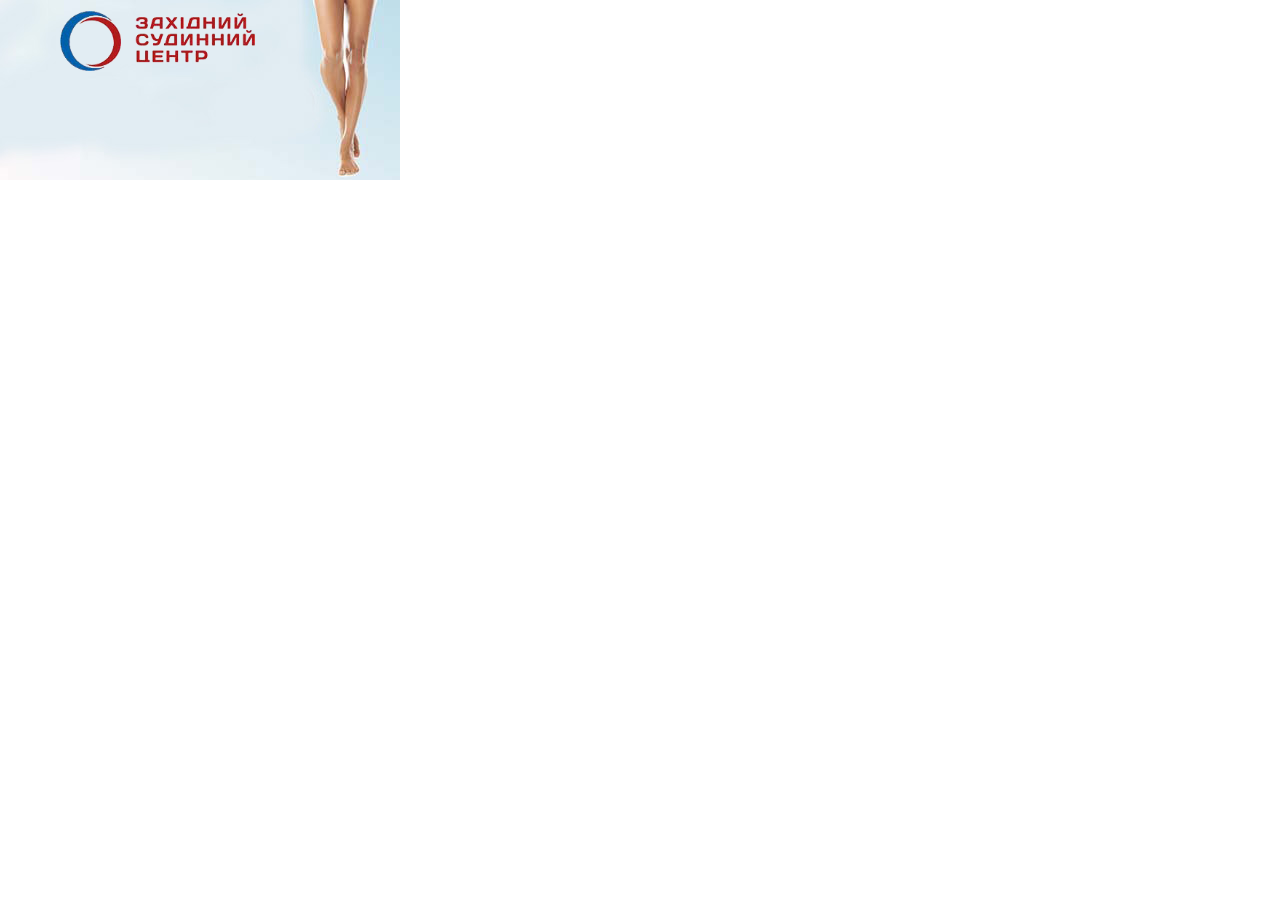
==== index.html @ f25a58c4 "Add files via upload" ====
<!DOCTYPE html>
<html>
<head>
	<meta http-equiv="Content-Type" content="text/html; charset=utf-8"/>
	<meta http-equiv="X-UA-Compatible" content="IE=Edge"/>
	<title>Untitled</title>
<!--Adobe Edge Runtime-->
    <meta http-equiv="X-UA-Compatible" content="IE=Edge">
    <script type="text/javascript" charset="utf-8" src="index_edgePreload.js"></script>
    <style>
        .edgeLoad-EDGE-428240 { visibility:hidden; }
    </style>
<!--Adobe Edge Runtime End-->

</head>
<body style="margin:0;padding:0;">
	<div id="Stage" class="EDGE-428240">
	</div>
</body>
</html>
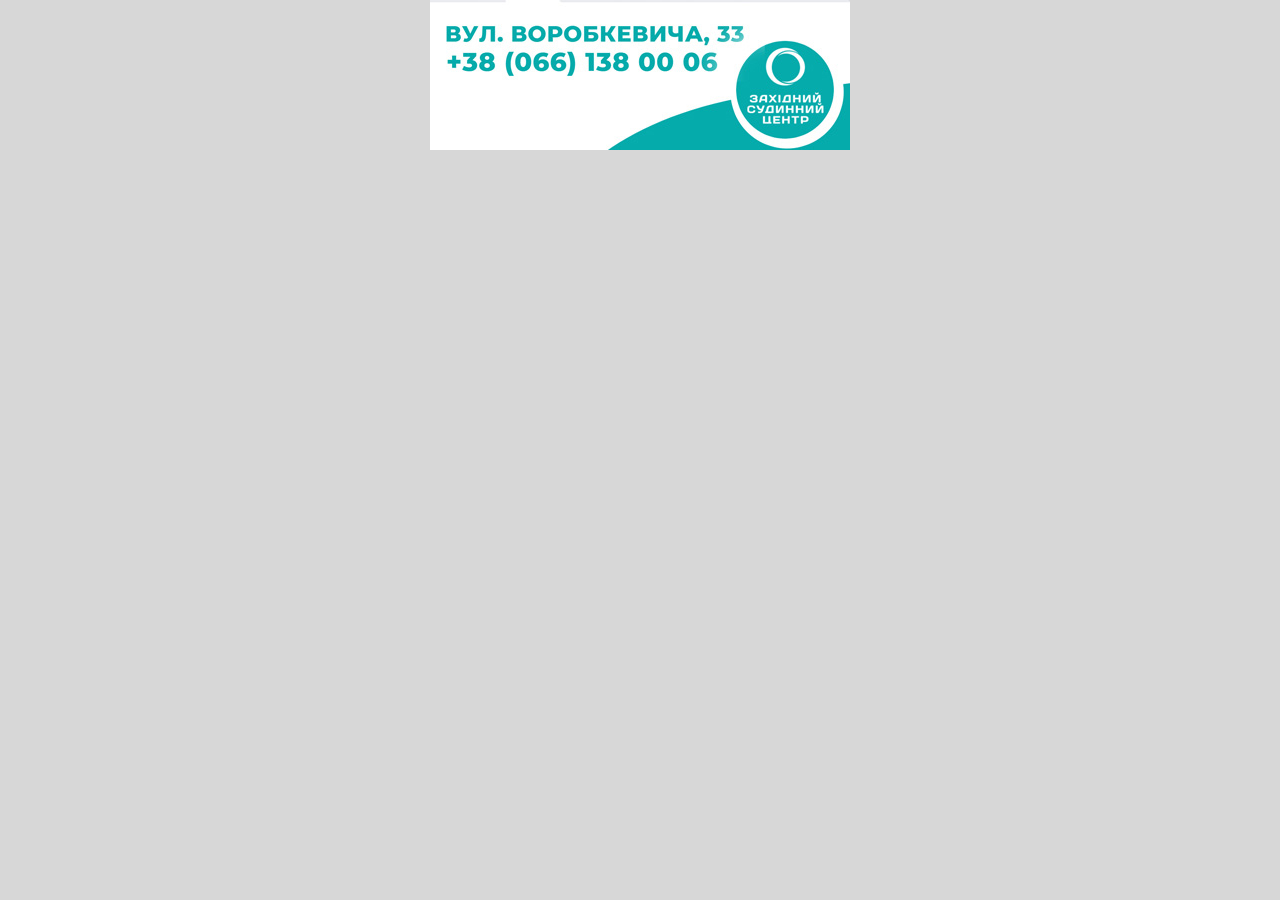
==== commit ae577c39: "cube" ====
--- a/index.html
+++ b/index.html
@@ -1,20 +1,31 @@
 <!DOCTYPE html>
 <html>
 <head>
-	<meta http-equiv="Content-Type" content="text/html; charset=utf-8"/>
-	<meta http-equiv="X-UA-Compatible" content="IE=Edge"/>
-	<title>Untitled</title>
-<!--Adobe Edge Runtime-->
-    <meta http-equiv="X-UA-Compatible" content="IE=Edge">
-    <script type="text/javascript" charset="utf-8" src="index_edgePreload.js"></script>
-    <style>
-        .edgeLoad-EDGE-428240 { visibility:hidden; }
-    </style>
-<!--Adobe Edge Runtime End-->
+	<title>kupe</title>
+	<meta http-equiv="content-type" content="text/html; charset=utf-8" />
+	
+	<link rel="stylesheet" type="text/css" href="engine1/style.css" />
+		<script
+  src="https://code.jquery.com/jquery-1.11.2.min.js"
+  integrity="sha256-Ls0pXSlb7AYs7evhd+VLnWsZ/AqEHcXBeMZUycz/CcA="
+  crossorigin="anonymous"></script>
 
 </head>
-<body style="margin:0;padding:0;">
-	<div id="Stage" class="EDGE-428240">
-	</div>
+<body style="background-color:#d7d7d7;margin:auto">
+	
+	<div id="wowslider-container1">
+	<div class="ws_images"><ul>
+		<li><img src="data1/images/5.jpg" alt="html5 slideshow" title="" id="wows1_2"/></a></li>
+		<li><img src="data1/images/1.jpg" alt="html5 slideshow" title="" id="wows1_2"/></a></li>
+		<li><img src="data1/images/2.jpg" alt="СЂРѕРјР±Рѕ" title="" id="wows1_3"/></li>
+		<li><img src="data1/images/3.jpg" alt="html5 slideshow" title="" id="wows1_2"/></a></li>
+		<li><img src="data1/images/4.jpg" alt="СЂРѕРјР±Рѕ" title="" id="wows1_3"/></li>
+
+	</ul></div>
+	
+	<div class="ws_shadow"></div>
+	</div>	
+	<script type="text/javascript" src="engine1/slider.js"></script>
+	<script type="text/javascript" src="engine1/script.js"></script>
 </body>
 </html>--- a/engine1/style.css
+++ b/engine1/style.css
@@ -0,0 +1,580 @@
+/*
+ *	generated by WOW Slider 9.0
+ *	template Zippy
+ */
+@import url(https://fonts.googleapis.com/css?family=Khula&subset=latin,devanagari,latin-ext);
+#wowslider-container1 { 
+	display: table;
+	zoom: 1; 
+	position: relative;
+	width: 100%;
+	max-width: 420px;
+	max-height:150px;
+	margin:0px auto 0px;
+	z-index:90;
+	text-align:left; /* reset align=center */
+	font-size: 10px;
+	text-shadow: none; /* fix some user styles */
+
+	/* reset box-sizing (to boostrap friendly) */
+	-webkit-box-sizing: content-box;
+	-moz-box-sizing: content-box;
+	box-sizing: content-box; 
+}
+* html #wowslider-container1{ width:420px }
+#wowslider-container1 .ws_images ul{
+	position:relative;
+	width: 10000%; 
+	height:100%;
+	left:0;
+	list-style:none;
+	margin:0;
+	padding:0;
+	border-spacing:0;
+	overflow: visible;
+	/*table-layout:fixed;*/
+}
+#wowslider-container1 .ws_images ul li{
+	position: relative;
+	width:1%;
+	height:100%;
+	line-height:0; /*opera*/
+	overflow: hidden;
+	float:left;
+	/*font-size:0;*/
+	padding:0 0 0 0 !important;
+	margin:0 0 0 0 !important;
+}
+
+#wowslider-container1 .ws_images{
+	position: relative;
+	left:0;
+	top:0;
+	height:100%;
+	max-height:150px;
+	max-width: 420px;
+	vertical-align: top;
+	border:none;
+	overflow: hidden;
+}
+#wowslider-container1 .ws_images ul a{
+	width:100%;
+	height:100%;
+	max-height:150px;
+	display:block;
+	color:transparent;
+}
+#wowslider-container1 img{
+	max-width: none !important;
+}
+#wowslider-container1 .ws_images .ws_list img,
+#wowslider-container1 .ws_images > div > img{
+	width:100%;
+	border:none 0;
+	max-width: none;
+	padding:0;
+	margin:0;
+}
+#wowslider-container1 .ws_images > div > img {
+	max-height:150px;
+}
+
+#wowslider-container1 .ws_images iframe {
+	position: absolute;
+	z-index: -1;
+}
+
+#wowslider-container1 .ws-title > div {
+	display: inline-block !important;
+}
+
+#wowslider-container1 a{ 
+	text-decoration: none; 
+	outline: none; 
+	border: none; 
+}
+
+#wowslider-container1  .ws_bullets { 
+	float: left;
+	position:absolute;
+	z-index:70;
+}
+#wowslider-container1  .ws_bullets div{
+	position:relative;
+	float:left;
+	font-size: 0px;
+}
+/* compatibility with Joomla styles */
+#wowslider-container1  .ws_bullets a {
+	line-height: 0;
+}
+
+#wowslider-container1  .ws_script{
+	display:none;
+}
+#wowslider-container1 sound, 
+#wowslider-container1 object{
+	position:absolute;
+}
+
+/* prevent some of users reset styles */
+#wowslider-container1 .ws_effect {
+	position: static;
+	width: 100%;
+	height: 100%;
+}
+
+#wowslider-container1 .ws_photoItem {
+	border: 2em solid #fff;
+	margin-left: -2em;
+	margin-top: -2em;
+}
+#wowslider-container1 .ws_cube_side {
+	background: #A6A5A9;
+}
+
+
+#wowslider-container1.ws_gestures {
+	cursor: -webkit-grab;
+	cursor: -moz-grab;
+	cursor: url("[data-uri]"), move;
+}
+#wowslider-container1.ws_gestures.ws_grabbing {
+	cursor: -webkit-grabbing;
+	cursor: -moz-grabbing;
+	cursor: url("[data-uri]"), move;
+}
+
+/* hide controls when video start play */
+#wowslider-container1.ws_video_playing .ws_bullets,
+#wowslider-container1.ws_video_playing .ws_fullscreen,
+#wowslider-container1.ws_video_playing .ws_next,
+#wowslider-container1.ws_video_playing .ws_prev {
+	display: none;
+}
+
+
+/* youtube/vimeo buttons */
+#wowslider-container1 .ws_video_btn {
+	position: absolute;
+	display: none;
+	cursor: pointer;
+	top: 0;
+	left: 0;
+	width: 100%;
+	height: 100%;
+	z-index: 55;
+}
+#wowslider-container1 .ws_video_btn.ws_youtube,
+#wowslider-container1 .ws_video_btn.ws_vimeo {
+	display: block;
+}
+#wowslider-container1 .ws_video_btn div {
+	position: absolute;
+	background-image: url(./playvideo.png);
+	background-size: 200%;
+	top: 50%;
+	left: 50%;
+	width: 7em;
+	height: 5em;
+	margin-left: -3.5em;
+	margin-top: -2.5em;
+}
+#wowslider-container1 .ws_video_btn.ws_youtube div {
+	background-position: 0 0;
+}
+#wowslider-container1 .ws_video_btn.ws_youtube:hover div {
+	background-position: 100% 0;
+}
+#wowslider-container1 .ws_video_btn.ws_vimeo div {
+	background-position: 0 100%;
+}
+#wowslider-container1 .ws_video_btn.ws_vimeo:hover div {
+	background-position: 100% 100%;
+}
+
+#wowslider-container1 .ws_playpause.ws_hide {
+	display: none !important;
+}
+#wowslider-container1  .ws_bullets { 
+	padding: 3px;
+  max-width: 40%;
+}
+#wowslider-container1 .ws_bullets a { 
+	position:relative;
+	display: inline-block;
+	margin: 4px 2px;
+	padding: 4px;
+	width: 0;
+	border-radius: 50%;
+	background-color: #fff;
+}
+#wowslider-container1 .ws_bullets a.ws_selbull:after,
+#wowslider-container1 .ws_bullets a.ws_overbull:after{
+	position: absolute;
+	content:'';
+	top: 50%;
+	left: 50%;
+	width: 2px;
+	height: 2px;
+	margin-left: -1px;
+	margin-top: -1px;
+	background-color: #000;
+	
+	border-radius: 50%;
+}
+
+
+
+
+/* arrows */
+#wowslider-container1 a.ws_next, #wowslider-container1 a.ws_prev {
+	position:absolute;
+	z-index:60;
+	color: #000;
+	background-color: #fff;
+	overflow: hidden;
+	width: 5em;
+	height: 5em;
+	right: 1em;
+	border-radius: 50%;
+	
+	-webkit-transition: all .4s ease;
+  	transition: all .4s ease;
+}
+#wowslider-container1 a.ws_next {
+	bottom: 1em;
+}
+#wowslider-container1 a.ws_prev {
+	top: 1em;
+}
+
+#wowslider-container1 a.ws_prev > span,
+#wowslider-container1 a.ws_next > span {
+  display: block;
+  position: absolute;
+  top: 0; left: 0; right: 0; bottom: 0;
+  -webkit-transition: -webkit-transform 300ms ease-in-out;
+  transition: -webkit-transform 300ms ease-in-out, transform 300ms ease-in-out;
+}
+#wowslider-container1 a.ws_prev:hover > span {
+  -webkit-transform: translateY(2px);
+  -ms-transform: translateY(2px);
+  transform: translateY(2px);
+}
+#wowslider-container1 a.ws_next:hover > span {
+  -webkit-transform: translateY(-2px);
+  -ms-transform: translateY(-2px);
+  transform: translateY(-2px);
+}
+
+
+/* prev */
+#wowslider-container1 a.ws_prev > span i,
+#wowslider-container1 a.ws_prev > span b {
+  position: absolute;
+  left: 2.5em;
+  top: 1.8em;
+  width: 1.5em;
+  height: 1px;
+  background: #000;
+
+  -webkit-transition: -webkit-transform 300ms ease-in-out;
+  transition: -webkit-transform 300ms ease-in-out, transform 300ms ease-in-out;
+}
+#wowslider-container1 a.ws_prev > span i {
+  -webkit-transform: rotate(60deg);
+  -ms-transform: rotate(60deg);
+  transform: rotate(60deg);
+
+  -webkit-transform-origin: 0 0;
+  -ms-transform-origin: 0 0;
+  transform-origin: 0 0;
+}
+#wowslider-container1 a.ws_prev:hover > span i {
+  -webkit-transform: rotate(25deg);
+  -ms-transform: rotate(25deg);
+  transform: rotate(25deg);
+}
+#wowslider-container1 a.ws_prev > span b {
+  -webkit-transform: rotate(-60deg);
+  -ms-transform: rotate(-60deg);
+  transform: rotate(-60deg);
+
+  -webkit-transform-origin: 100% 0;
+  -ms-transform-origin: 100% 0;
+  transform-origin: 100% 0;
+}
+#wowslider-container1 a.ws_prev:hover > span b {
+  -webkit-transform: rotate(-25deg);
+  -ms-transform: rotate(-25deg);
+  transform: rotate(-25deg);
+}
+
+
+
+/* next */
+#wowslider-container1 a.ws_next > span i,
+#wowslider-container1 a.ws_next > span b {
+  position: absolute;
+  bottom: 1.8em;
+  left: 2.5em;
+  width: 1.5em;
+  height: 1px;
+  background: #000;
+  -webkit-transition: -webkit-transform 300ms ease-in-out;
+  transition: -webkit-transform 300ms ease-in-out, transform 300ms ease-in-out;
+}
+#wowslider-container1 a.ws_next > span i {
+  -webkit-transform: rotate(-60deg);
+  -ms-transform: rotate(-60deg);
+  transform: rotate(-60deg);
+
+  -webkit-transform-origin: 0 0;
+  -ms-transform-origin: 0 0;
+  transform-origin: 0 0;
+}
+#wowslider-container1 a.ws_next:hover > span i {
+  -webkit-transform: rotate(-25deg);
+  -ms-transform: rotate(-25deg);
+  transform: rotate(-25deg);
+}
+#wowslider-container1 a.ws_next > span b {
+  -webkit-transform: rotate(60deg);
+  -ms-transform: rotate(60deg);
+  transform: rotate(60deg);
+
+  -webkit-transform-origin: 100% 0;
+  -ms-transform-origin: 100% 0;
+  transform-origin: 100% 0;
+}
+#wowslider-container1 a.ws_next:hover > span b {
+  -webkit-transform: rotate(25deg);
+  -ms-transform: rotate(25deg);
+  transform: rotate(25deg);
+}
+#wowslider-container1 a.ws_prev > span b,
+#wowslider-container1 a.ws_next > span b {
+  margin-left: -1.5em;
+}
+
+
+
+
+
+
+
+
+
+
+
+
+
+/*playpause*/
+#wowslider-container1 .ws_playpause {
+	position:absolute;
+	top: 1em;
+	left: 1em;
+	background-color: #fff;
+	z-index: 59;
+	text-decoration: none;
+	width: 5em;
+	height: 5em;
+	border-radius: 50%;
+	overflow: hidden;
+}
+#wowslider-container1 .ws_playpause:after{
+	display: block;
+	text-align: center;
+}
+
+#wowslider-container1 .ws_playpause > span {
+  display: block;
+  position: absolute;
+  top: 0; left: 0; right: 0; bottom: 0;
+  -webkit-transition: -webkit-transform 300ms ease-in-out;
+  transition: -webkit-transform 300ms ease-in-out, transform 300ms ease-in-out;
+}
+
+
+
+
+/* pause */
+#wowslider-container1 .ws_pause span i,
+#wowslider-container1 .ws_pause span b {
+  position: absolute;
+  top: 1.5em;
+  width: 1px;
+  height: 2em;
+  background: #000;
+
+  -webkit-transition: -webkit-transform 300ms ease-in-out;
+  transition: -webkit-transform 300ms ease-in-out, transform 300ms ease-in-out;
+}
+#wowslider-container1 .ws_pause span i {
+  left: 2.2em;
+}
+#wowslider-container1 .ws_pause span b {
+  right: 2.2em;
+}
+
+#wowslider-container1 .ws_pause span i {
+  -webkit-transform: translateX(-2px);
+  -ms-transform: translateX(-2px);
+  transform: translateX(-2px);
+}
+#wowslider-container1 .ws_pause span b {
+  -webkit-transform: translateX(2px);
+  -ms-transform: translateX(2px);
+  transform: translateX(2px);
+}
+
+
+
+/* play */
+#wowslider-container1 .ws_play span:after {
+  content: '';
+  position: absolute;
+  top: 1.6em;
+  left: 2.1em;
+  width: 1px;
+  height: 1.9em;
+  background: #000;
+}
+#wowslider-container1 .ws_play span i,
+#wowslider-container1 .ws_play span b {
+  position: absolute;
+  top: 2.5em;
+  left: 1.8em;
+  width: 1.5em;
+  height: 1px;
+  background: #000;
+}
+#wowslider-container1 .ws_play span i {
+  -webkit-transform: rotate(-40deg);
+  -ms-transform: rotate(-40deg);
+  transform: rotate(-40deg);
+
+  -webkit-transform-origin: 100% 0;
+  -ms-transform-origin: 100% 0;
+  transform-origin: 100% 0;
+}
+
+#wowslider-container1 .ws_play span b {
+  -webkit-transform: rotate(40deg);
+  -ms-transform: rotate(40deg);
+  transform: rotate(40deg);
+
+  -webkit-transform-origin: 100% 0;
+  -ms-transform-origin: 100% 0;
+  transform-origin: 100% 0;
+}/* bottom center */
+#wowslider-container1  .ws_bullets {
+	bottom:4px;
+	left: auto;
+	right: 7em;
+}
+#wowslider-container1 .ws_bulframe span{
+	visibility: visible;
+	opacity: 1;
+	position: absolute;
+	width: 0; 
+	height: 0; 
+	border-left: 7px solid transparent;
+	border-right: 7px solid transparent;
+	border-top: 7px solid #fff;
+
+	bottom:-8px;
+	margin-left:-7px;
+	left:67px;
+}#wowslider-container1 .ws-title{
+	position: absolute;	
+	font: 1.4em 'Khula',sans-serif;
+	margin-right:10em;
+	z-index: 50;
+    color: #FFFFFF;
+	left: 0.7em;
+	bottom: 0.7em;
+	background: none;
+	padding: 1em;
+	top: auto;
+	opacity: 1;
+	max-width: 40%;
+}
+#wowslider-container1 .ws-title div,#wowslider-container1 .ws-title span{
+	display:inline-block;
+	padding: 0.5em;
+	text-transform: uppercase;
+	background-color:#fff;
+	color:#000;
+}
+#wowslider-container1 .ws-title div{
+	display:block;
+	margin-top:0.5em;
+	font-size: 1.1em;
+	padding: 0.7em;
+	line-height: 1.15em;
+	
+	border-radius: 0.3em;
+}
+#wowslider-container1 .ws-title span{
+	font-size: 1.2em;
+	border-radius: 0.3em;
+}#wowslider-container1 .ws_images > ul{
+	animation: wsBasic 16s infinite;
+	-moz-animation: wsBasic 16s infinite;
+	-webkit-animation: wsBasic 16s infinite;
+}
+@keyframes wsBasic{0%{left:-0%} 12.5%{left:-0%} 25%{left:-100%} 37.5%{left:-100%} 50%{left:-200%} 62.5%{left:-200%} 75%{left:-300%} 87.5%{left:-300%} }
+@-moz-keyframes wsBasic{0%{left:-0%} 12.5%{left:-0%} 25%{left:-100%} 37.5%{left:-100%} 50%{left:-200%} 62.5%{left:-200%} 75%{left:-300%} 87.5%{left:-300%} }
+@-webkit-keyframes wsBasic{0%{left:-0%} 12.5%{left:-0%} 25%{left:-100%} 37.5%{left:-100%} 50%{left:-200%} 62.5%{left:-200%} 75%{left:-300%} 87.5%{left:-300%} }
+
+#wowslider-container1 .ws_bullets  a img{
+	text-indent:0;
+	display:block;
+	bottom:5px;
+	left:-67px;
+	visibility:hidden;
+	position:absolute;
+    border: 1px solid #fff;
+	max-width:none;
+}
+#wowslider-container1 .ws_bullets a:hover img{
+	visibility:visible;
+}
+
+#wowslider-container1 .ws_bulframe div div{
+	height:48px;
+	overflow:visible;
+	position:relative;
+}
+#wowslider-container1 .ws_bulframe div {
+	left:0;
+	overflow:hidden;
+	position:relative;
+	width:134px;
+	background-color:#fff;
+}
+#wowslider-container1  .ws_bullets .ws_bulframe{
+	display:none;
+	bottom:20px;
+	overflow:visible;
+	position:absolute;
+	cursor:pointer;
+    border: 3px solid #fff;
+}#wowslider-container1 .ws_bulframe div div{
+	height: auto;
+}
+
+@media all and (max-width:760px) {
+	#wowslider-container1 .ws_fullscreen {
+		display: block;
+	}
+}
+@media all and (max-width:400px){
+	#wowslider-container1 .ws_controls,
+	#wowslider-container1 .ws_bullets,
+	#wowslider-container1 .ws_thumbs{
+		display: none
+	}
+}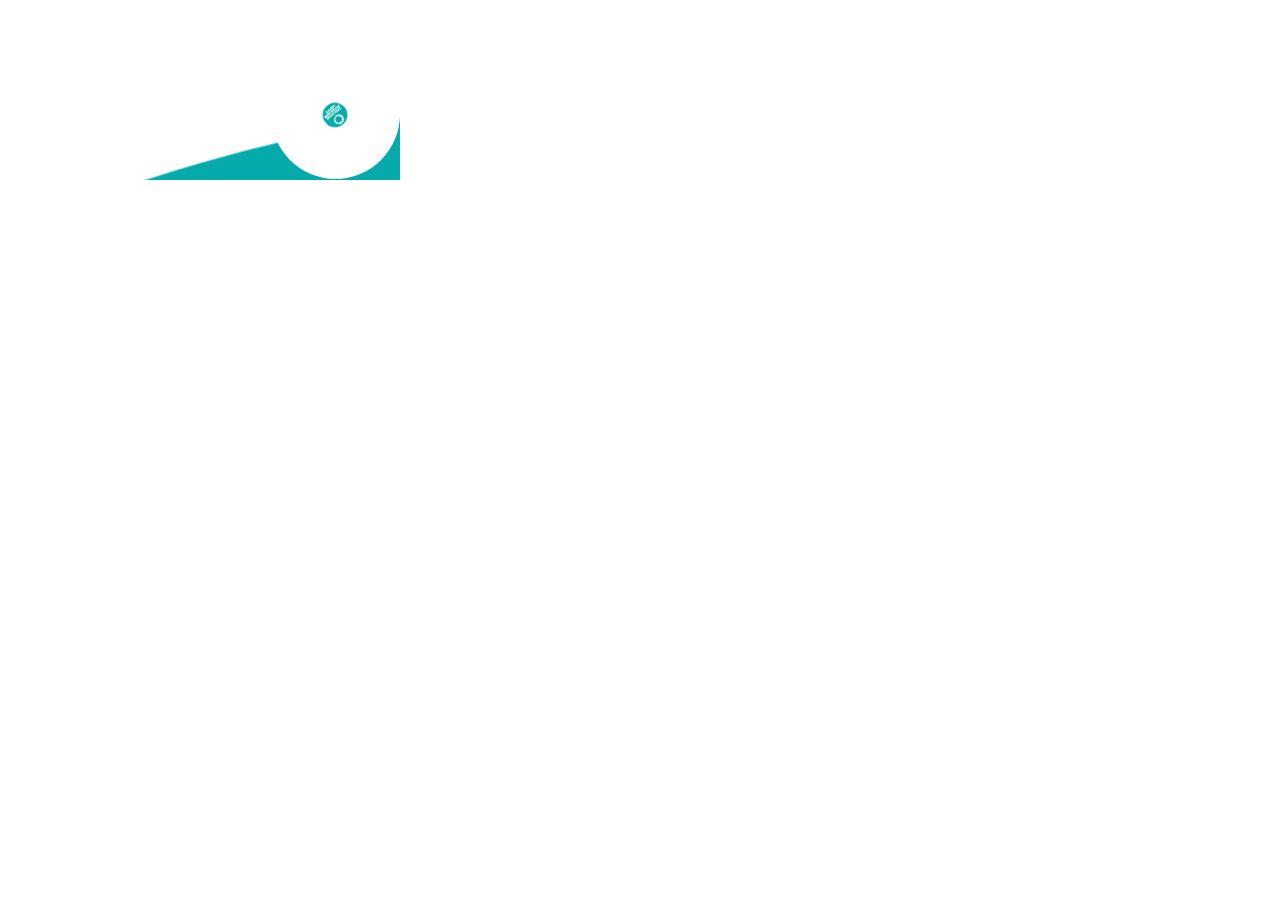
==== commit 352b3432: "Add files via upload" ====
--- a/index.html
+++ b/index.html
@@ -1,31 +1,20 @@
 <!DOCTYPE html>
 <html>
 <head>
-	<title>kupe</title>
-	<meta http-equiv="content-type" content="text/html; charset=utf-8" />
-	
-	<link rel="stylesheet" type="text/css" href="engine1/style.css" />
-		<script
-  src="https://code.jquery.com/jquery-1.11.2.min.js"
-  integrity="sha256-Ls0pXSlb7AYs7evhd+VLnWsZ/AqEHcXBeMZUycz/CcA="
-  crossorigin="anonymous"></script>
+	<meta http-equiv="Content-Type" content="text/html; charset=utf-8"/>
+	<meta http-equiv="X-UA-Compatible" content="IE=Edge"/>
+	<title>Untitled</title>
+<!--Adobe Edge Runtime-->
+    <meta http-equiv="X-UA-Compatible" content="IE=Edge">
+    <script type="text/javascript" charset="utf-8" src="index_edgePreload.js"></script>
+    <style>
+        .edgeLoad-EDGE-428240 { visibility:hidden; }
+    </style>
+<!--Adobe Edge Runtime End-->
 
 </head>
-<body style="background-color:#d7d7d7;margin:auto">
-	
-	<div id="wowslider-container1">
-	<div class="ws_images"><ul>
-		<li><img src="data1/images/5.jpg" alt="html5 slideshow" title="" id="wows1_2"/></a></li>
-		<li><img src="data1/images/1.jpg" alt="html5 slideshow" title="" id="wows1_2"/></a></li>
-		<li><img src="data1/images/2.jpg" alt="СЂРѕРјР±Рѕ" title="" id="wows1_3"/></li>
-		<li><img src="data1/images/3.jpg" alt="html5 slideshow" title="" id="wows1_2"/></a></li>
-		<li><img src="data1/images/4.jpg" alt="СЂРѕРјР±Рѕ" title="" id="wows1_3"/></li>
-
-	</ul></div>
-	
-	<div class="ws_shadow"></div>
-	</div>	
-	<script type="text/javascript" src="engine1/slider.js"></script>
-	<script type="text/javascript" src="engine1/script.js"></script>
+<body style="margin:0;padding:0;">
+	<div id="Stage" class="EDGE-428240">
+	</div>
 </body>
 </html>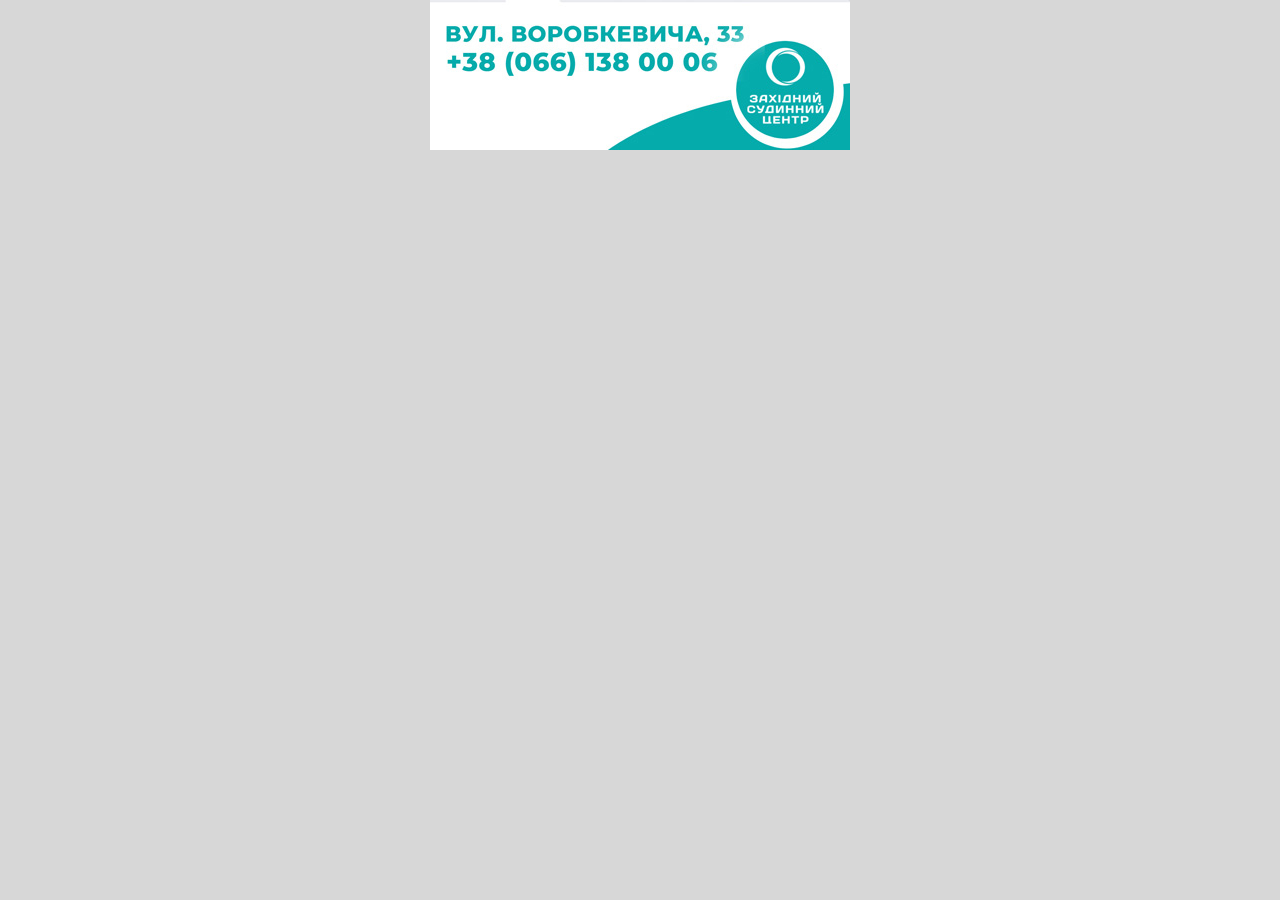
==== commit 20624fee: "Update index.html" ====
--- a/index.html
+++ b/index.html
@@ -1,20 +1,31 @@
 <!DOCTYPE html>
 <html>
 <head>
-	<meta http-equiv="Content-Type" content="text/html; charset=utf-8"/>
-	<meta http-equiv="X-UA-Compatible" content="IE=Edge"/>
-	<title>Untitled</title>
-<!--Adobe Edge Runtime-->
-    <meta http-equiv="X-UA-Compatible" content="IE=Edge">
-    <script type="text/javascript" charset="utf-8" src="index_edgePreload.js"></script>
-    <style>
-        .edgeLoad-EDGE-428240 { visibility:hidden; }
-    </style>
-<!--Adobe Edge Runtime End-->
+	<title>kupe</title>
+	<meta http-equiv="content-type" content="text/html; charset=utf-8" />
+	
+	<link rel="stylesheet" type="text/css" href="engine1/style.css" />
+		<script
+  src="https://code.jquery.com/jquery-1.11.2.min.js"
+  integrity="sha256-Ls0pXSlb7AYs7evhd+VLnWsZ/AqEHcXBeMZUycz/CcA="
+  crossorigin="anonymous"></script>
 
 </head>
-<body style="margin:0;padding:0;">
-	<div id="Stage" class="EDGE-428240">
-	</div>
+<body style="background-color:#d7d7d7;margin:auto">
+	
+	<div id="wowslider-container1">
+	<div class="ws_images"><ul>
+		<li><img src="data1/images/5.jpg" alt="html5 slideshow" title="" id="wows1_2"/></a></li>
+		<li><img src="data1/images/1.jpg" alt="html5 slideshow" title="" id="wows1_2"/></a></li>
+		<li><img src="data1/images/2.jpg" alt="СЂРѕРјР±Рѕ" title="" id="wows1_3"/></li>
+		<li><img src="data1/images/3.jpg" alt="html5 slideshow" title="" id="wows1_2"/></a></li>
+		<li><img src="data1/images/4.jpg" alt="СЂРѕРјР±Рѕ" title="" id="wows1_3"/></li>
+
+	</ul></div>
+	
+	<div class="ws_shadow"></div>
+	</div>	
+	<script type="text/javascript" src="engine1/slider.js"></script>
+	<script type="text/javascript" src="engine1/script.js"></script>
 </body>
-</html>+</html>
--- a/engine1/style.css
+++ b/engine1/style.css
@@ -0,0 +1,212 @@
+/*
+ *	generated by WOW Slider 9.0
+ *	template Zippy
+ */
+@import url(https://fonts.googleapis.com/css?family=Khula&subset=latin,devanagari,latin-ext);
+#wowslider-container1 { 
+	display: table;
+	zoom: 1; 
+	position: relative;
+	width: 100%;
+	max-width: 420px;
+	max-height:150px;
+	margin:0px auto 0px;
+	z-index:90;
+	text-align:left; /* reset align=center */
+	font-size: 10px;
+	text-shadow: none; /* fix some user styles */
+
+	/* reset box-sizing (to boostrap friendly) */
+	-webkit-box-sizing: content-box;
+	-moz-box-sizing: content-box;
+	box-sizing: content-box; 
+}
+* html #wowslider-container1{ width:420px }
+#wowslider-container1 .ws_images ul{
+	position:relative;
+	width: 10000%; 
+	height:100%;
+	left:0;
+	list-style:none;
+	margin:0;
+	padding:0;
+	border-spacing:0;
+	overflow: visible;
+	/*table-layout:fixed;*/
+}
+#wowslider-container1 .ws_images ul li{
+	position: relative;
+	width:1%;
+	height:100%;
+	line-height:0; /*opera*/
+	overflow: hidden;
+	float:left;
+	/*font-size:0;*/
+	padding:0 0 0 0 !important;
+	margin:0 0 0 0 !important;
+}
+
+#wowslider-container1 .ws_images{
+	position: relative;
+	left:0;
+	top:0;
+	height:100%;
+	max-height:150px;
+	max-width: 420px;
+	vertical-align: top;
+	border:none;
+	overflow: hidden;
+}
+#wowslider-container1 .ws_images ul a{
+	width:100%;
+	height:100%;
+	max-height:150px;
+	display:block;
+	color:transparent;
+}
+#wowslider-container1 img{
+	max-width: none !important;
+}
+#wowslider-container1 .ws_images .ws_list img,
+#wowslider-container1 .ws_images > div > img{
+	width:100%;
+	border:none 0;
+	max-width: none;
+	padding:0;
+	margin:0;
+}
+#wowslider-container1 .ws_images > div > img {
+	max-height:150px;
+}
+
+#wowslider-container1 .ws_images iframe {
+	position: absolute;
+	z-index: -1;
+}
+
+#wowslider-container1 .ws-title > div {
+	display: inline-block !important;
+}
+
+#wowslider-container1 a{ 
+	text-decoration: none; 
+	outline: none; 
+	border: none; 
+}
+
+#wowslider-container1  .ws_bullets { 
+	float: left;
+	position:absolute;
+	z-index:70;
+}
+#wowslider-container1  .ws_bullets div{
+	position:relative;
+	float:left;
+	font-size: 0px;
+}
+/* compatibility with Joomla styles */
+#wowslider-container1  .ws_bullets a {
+	line-height: 0;
+}
+
+#wowslider-container1  .ws_script{
+	display:none;
+}
+#wowslider-container1 sound, 
+#wowslider-container1 object{
+	position:absolute;
+}
+
+/* prevent some of users reset styles */
+#wowslider-container1 .ws_effect {
+	position: static;
+	width: 100%;
+	height: 100%;
+}
+
+#wowslider-container1 .ws_photoItem {
+	border: 2em solid #fff;
+	margin-left: -2em;
+	margin-top: -2em;
+}
+#wowslider-container1 .ws_cube_side {
+	background: #A6A5A9;
+}
+
+#wowslider-container1 .ws-title div,#wowslider-container1 .ws-title span{
+	display:inline-block;
+	padding: 0.5em;
+	text-transform: uppercase;
+	background-color:#fff;
+	color:#000;
+}
+#wowslider-container1 .ws-title div{
+	display:block;
+	margin-top:0.5em;
+	font-size: 1.1em;
+	padding: 0.7em;
+	line-height: 1.15em;
+	
+	border-radius: 0.3em;
+}
+#wowslider-container1 .ws-title span{
+	font-size: 1.2em;
+	border-radius: 0.3em;
+}#wowslider-container1 .ws_images > ul{
+	animation: wsBasic 16s infinite;
+	-moz-animation: wsBasic 16s infinite;
+	-webkit-animation: wsBasic 16s infinite;
+}
+@keyframes wsBasic{0%{left:-0%} 12.5%{left:-0%} 25%{left:-100%} 37.5%{left:-100%} 50%{left:-200%} 62.5%{left:-200%} 75%{left:-300%} 87.5%{left:-300%} }
+@-moz-keyframes wsBasic{0%{left:-0%} 12.5%{left:-0%} 25%{left:-100%} 37.5%{left:-100%} 50%{left:-200%} 62.5%{left:-200%} 75%{left:-300%} 87.5%{left:-300%} }
+@-webkit-keyframes wsBasic{0%{left:-0%} 12.5%{left:-0%} 25%{left:-100%} 37.5%{left:-100%} 50%{left:-200%} 62.5%{left:-200%} 75%{left:-300%} 87.5%{left:-300%} }
+
+#wowslider-container1 .ws_bullets  a img{
+	text-indent:0;
+	display:block;
+	bottom:5px;
+	left:-67px;
+	visibility:hidden;
+	position:absolute;
+    border: 1px solid #fff;
+	max-width:none;
+}
+#wowslider-container1 .ws_bullets a:hover img{
+	visibility:visible;
+}
+
+#wowslider-container1 .ws_bulframe div div{
+	height:48px;
+	overflow:visible;
+	position:relative;
+}
+#wowslider-container1 .ws_bulframe div {
+	left:0;
+	overflow:hidden;
+	position:relative;
+	width:134px;
+	background-color:#fff;
+}
+#wowslider-container1  .ws_bullets .ws_bulframe{
+	display:none;
+	bottom:20px;
+	overflow:visible;
+	position:absolute;
+	cursor:pointer;
+    border: 3px solid #fff;
+}#wowslider-container1 .ws_bulframe div div{
+	height: auto;
+}
+
+@media all and (max-width:760px) {
+	#wowslider-container1 .ws_fullscreen {
+		display: block;
+	}
+}
+@media all and (max-width:400px){
+	#wowslider-container1 .ws_controls,
+	#wowslider-container1 .ws_bullets,
+	#wowslider-container1 .ws_thumbs{
+		display: none
+	}
+}